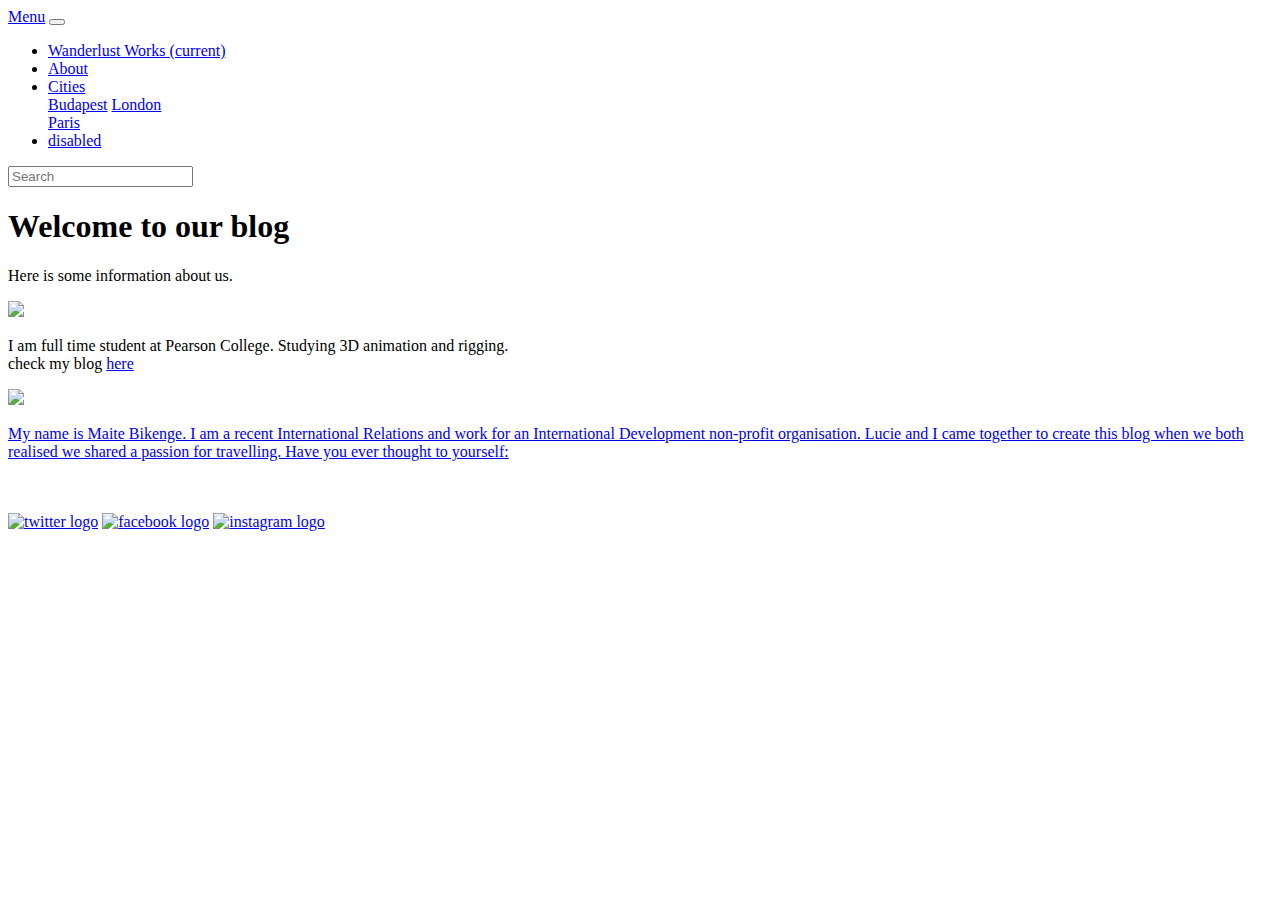
==== about.html @ 0ba5929c "." ====
<!doctype html>
<html lang="en">
  <head>
    <meta charset="utf-8">
    <meta name="viewport" content="width=device-width, initial-scale=1, shrink-to-fit=no">
    <meta name="description" content="Wanderlust Works">
    <meta name="author" content="">

    <title>Wanderlust-Works travel blog</title>

    <link rel="stylesheet" href="https://stackpath.bootstrapcdn.com/bootstrap/4.1.3/css/bootstrap.min.css" integrity="sha384-MCw98/SFnGE8fJT3GXwEOngsV7Zt27NXFoaoApmYm81iuXoPkFOJwJ8ERdknLPMO" crossorigin="anonymous">

    <!-- Custom styles for this template -->
    <link href="css/styles.css" rel="stylesheet">
  </head>

  <body>
    <nav class="navbar navbar-expand-lg navbar-dark pink lighten-3 mb-4">
  <a class="navbar-brand" href="#">Menu</a>
  <button class="navbar-toggler" type="button" data-toggle="collapse" data-target="#navbarSupportedContent" aria-controls="navbarSupportedContent" aria-expanded="false" aria-label="Toggle navigation">
    <span class="navbar-toggler-icon"></span>
  </button>

  <div class="collapse navbar-collapse" id="navbarSupportedContent">
    <ul class="navbar-nav mr-auto">

      <li class="nav-item active">
        <a class="nav-link" href="index.html">Wanderlust Works <span class="sr-only">(current)</span></a>
      </li>
      <li class="nav-item">
        <a class="nav-link" href="about.html">About</a>
      </li>
      <li class="nav-item dropdown">
        <a class="nav-link dropdown-toggle" href="#" id="navbarDropdown" role="button" data-toggle="dropdown" aria-haspopup="true" aria-expanded="false">
          Cities
        </a>
        <div class="dropdown-menu" aria-labelledby="navbarDropdown">
          <a class="dropdown-item" href="Budapest_page.html">Budapest</a>
          <a class="dropdown-item" href="London_page.html">London</a>
          <div class="dropdown-divider"></div>
          <a class="dropdown-item" href="#">Paris</a>
        </div>
      </li>
      <li class="nav-item">
        <a class="nav-link disabled" href="active">disabled</a>
      </li>
    </ul>
    <div class="collapse navbar-collapse" id="navbarSupportedContent">
      <!-- Search form -->
      <form class="form-inline mr-auto">
        <div class="md-form my-0">
          <input class="form-control" type="text" placeholder="Search" aria-label="Search">
          <i class="fas fa-search text-white ml-3" aria-hidden="true"></i>
        </div>
      </form>
    </nav>

    <main role="main" class="container">

      <div class="starter-template">
        <div class="row">
        <h1>Welcome to our blog</h1>

        <p class="lead"> Here is some information about us.</p>
      </div>
    </row>

      <!-- columns -->
      <div class="row">
        <div class="col-sm">
          <img id="Lucie Krausova"src="https://photos.google.com/photo/AF1QipNnm_X3bApSumvC7JY7NVN0nNUydwSsk6lBP-3U">
        </div>
        <p>I am full time student at Pearson College. Studying 3D animation and rigging.
          <br>
          check my blog <a href="https://luciekr.blogspot.com/">here</p>
        <div class="col-sm">


        </div>

      </div>

      <!-- Add another row here -->

      <div class="row">
        <div class="col-sm">
          <img id="Maite Bikenge"src="C:\Users\M.Bikenge\Documents\Personal\CC\me.jpg">
</div>
        <div class="col-sm">
        <p>My name is Maite Bikenge. I am a recent International Relations and work for an International Development non-profit organisation. Lucie and I came together to create this blog when we both realised we shared a passion for travelling.
          Have you ever thought to yourself:

          <br>
          <br>
          <br>
          </p>
        </div>
      </div>


    </main><!-- /.container -->

    <!-- Bootstrap core JavaScript
    ================================================== -->
    <!-- Placed at the end of the document so the pages load faster -->
    <script src="https://code.jquery.com/jquery-3.3.1.slim.min.js" integrity="sha384-q8i/X+965DzO0rT7abK41JStQIAqVgRVzpbzo5smXKp4YfRvH+8abtTE1Pi6jizo" crossorigin="anonymous"></script>
    <script>window.jQuery || document.write('<script src="../../assets/js/vendor/jquery-slim.min.js"><\/script>')</script>
    <script src="https://getbootstrap.com/docs/4.1/assets/js/vendor/popper.min.js"></script>
    <script src="https://getbootstrap.com/docs/4.1/dist/js/bootstrap.min.js"></script>
    <div class="media attribution">


    <a href ="https://twitter.com/?lang=en-gb"><img id="twitter"src="https://www.uwb.edu/getattachment/asuwb/twitter-icon.png" alt="twitter logo" /><a>
    <a href ="https://www.facebook.com/"><img id="facebook"src="http://lenmedlockvoluntarycentre.com/wp-content/uploads/2016/03/facebook-icon.jpg" alt="facebook logo"/></a>
    <a href ="https://www.instagram.com/"><img id="insta"src="http://lilliputadventure.com/wp-content/uploads/2018/06/Instagram-Icon.png" alt="instagram logo"/></a>



</div>

  </body>
</html>
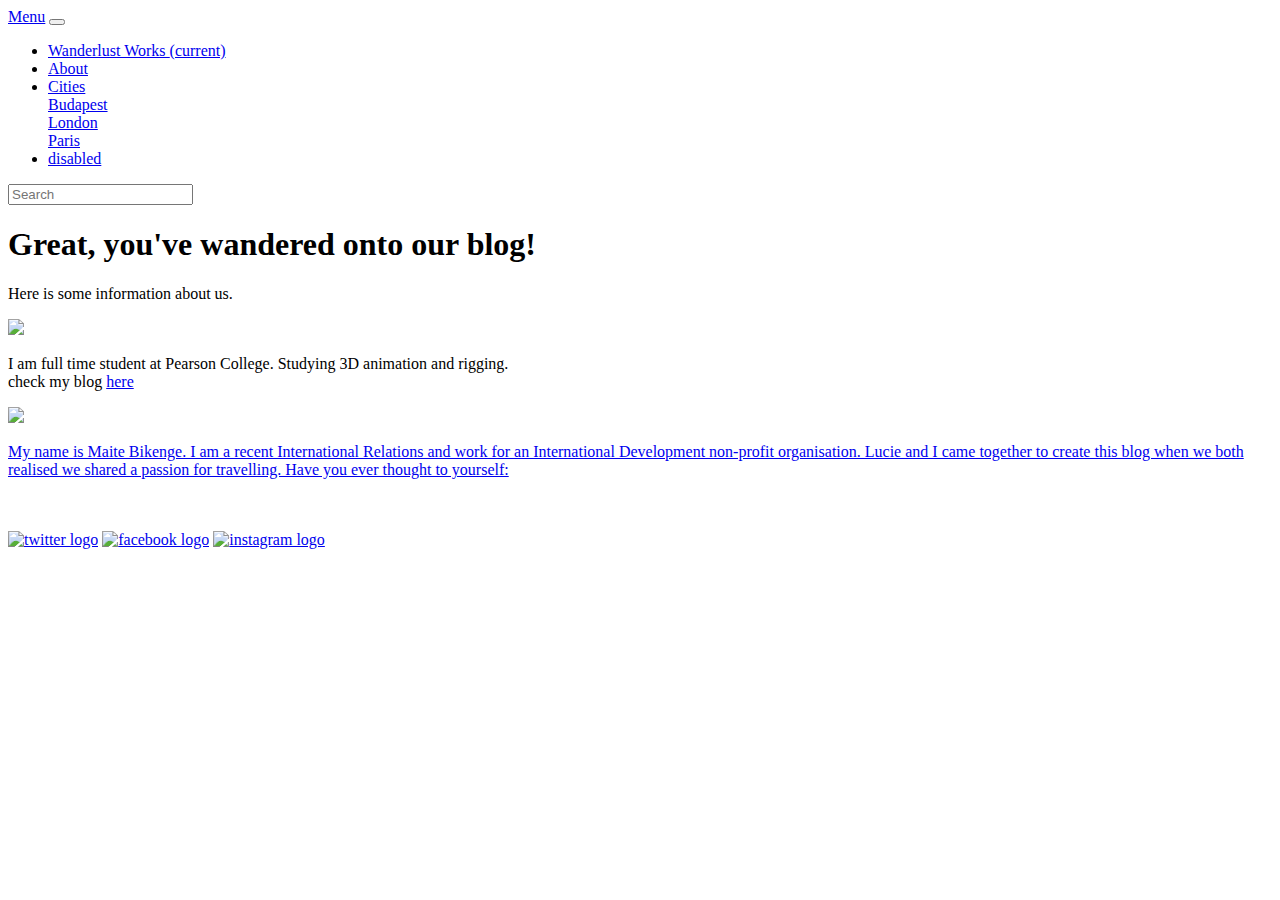
==== commit 1d1b8c54: "Updated" ====
--- a/about.html
+++ b/about.html
@@ -37,9 +37,10 @@
         </a>
         <div class="dropdown-menu" aria-labelledby="navbarDropdown">
           <a class="dropdown-item" href="Budapest_page.html">Budapest</a>
+          <div class="dropdown-divider"></div>
           <a class="dropdown-item" href="London_page.html">London</a>
           <div class="dropdown-divider"></div>
-          <a class="dropdown-item" href="#">Paris</a>
+          <a class="dropdown-item" href="Paris_page.html">Paris</a>
         </div>
       </li>
       <li class="nav-item">
@@ -48,7 +49,7 @@
     </ul>
     <div class="collapse navbar-collapse" id="navbarSupportedContent">
       <!-- Search form -->
-      <form class="form-inline mr-auto">
+      <form class="form-inline ml-auto">
         <div class="md-form my-0">
           <input class="form-control" type="text" placeholder="Search" aria-label="Search">
           <i class="fas fa-search text-white ml-3" aria-hidden="true"></i>
@@ -60,10 +61,11 @@
 
       <div class="starter-template">
         <div class="row">
-        <h1>Welcome to our blog</h1>
-
+        <h1>Great, you've wandered onto our blog!</h1>
+        <div class="row">
         <p class="lead"> Here is some information about us.</p>
       </div>
+    </div>
     </row>
 
       <!-- columns -->
@@ -117,6 +119,7 @@
 
 
 
+
 </div>
 
   </body>
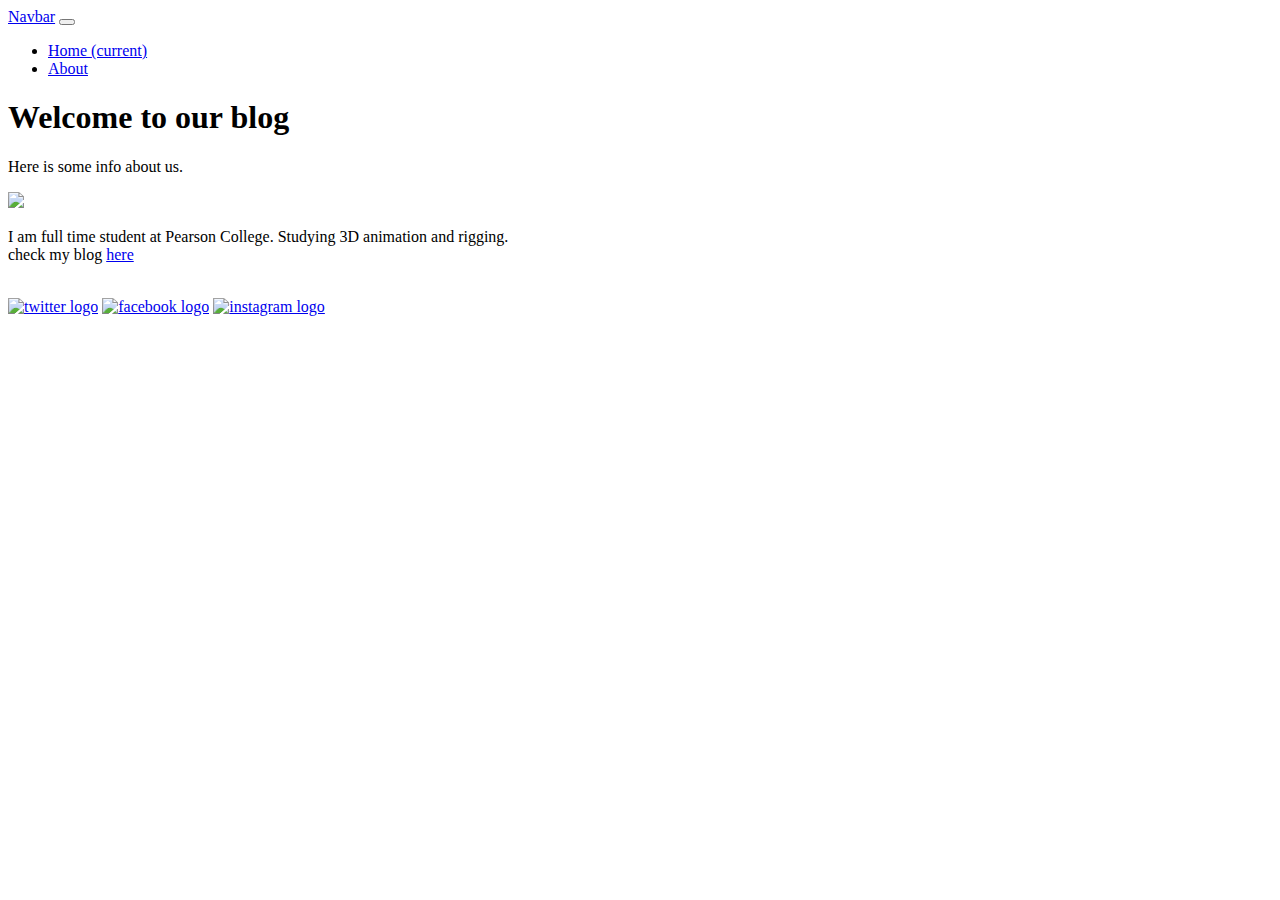
==== commit 0e4c27e0: "update" ====
--- a/about.html
+++ b/about.html
@@ -16,91 +16,50 @@
   </head>
 
   <body>
-    <nav class="navbar navbar-expand-lg navbar-dark pink lighten-3 mb-4">
-  <a class="navbar-brand" href="#">Menu</a>
-  <button class="navbar-toggler" type="button" data-toggle="collapse" data-target="#navbarSupportedContent" aria-controls="navbarSupportedContent" aria-expanded="false" aria-label="Toggle navigation">
-    <span class="navbar-toggler-icon"></span>
-  </button>
 
-  <div class="collapse navbar-collapse" id="navbarSupportedContent">
-    <ul class="navbar-nav mr-auto">
+    <nav class="navbar navbar-expand-md navbar-dark bg-dark fixed-top">
+      <a class="navbar-brand" href="#">Navbar</a>
+      <button class="navbar-toggler" type="button" data-toggle="collapse" data-target="#navbarsExampleDefault" aria-controls="navbarsExampleDefault" aria-expanded="false" aria-label="Toggle navigation">
+        <span class="navbar-toggler-icon"></span>
+      </button>
 
-      <li class="nav-item active">
-        <a class="nav-link" href="index.html">Wanderlust Works <span class="sr-only">(current)</span></a>
-      </li>
-      <li class="nav-item">
-        <a class="nav-link" href="about.html">About</a>
-      </li>
-      <li class="nav-item dropdown">
-        <a class="nav-link dropdown-toggle" href="#" id="navbarDropdown" role="button" data-toggle="dropdown" aria-haspopup="true" aria-expanded="false">
-          Cities
-        </a>
-        <div class="dropdown-menu" aria-labelledby="navbarDropdown">
-          <a class="dropdown-item" href="Budapest_page.html">Budapest</a>
-          <div class="dropdown-divider"></div>
-          <a class="dropdown-item" href="London_page.html">London</a>
-          <div class="dropdown-divider"></div>
-          <a class="dropdown-item" href="Paris_page.html">Paris</a>
-        </div>
-      </li>
-      <li class="nav-item">
-        <a class="nav-link disabled" href="active">disabled</a>
-      </li>
-    </ul>
-    <div class="collapse navbar-collapse" id="navbarSupportedContent">
-      <!-- Search form -->
-      <form class="form-inline ml-auto">
-        <div class="md-form my-0">
-          <input class="form-control" type="text" placeholder="Search" aria-label="Search">
-          <i class="fas fa-search text-white ml-3" aria-hidden="true"></i>
-        </div>
-      </form>
+      <div class="collapse navbar-collapse" id="navbarsExampleDefault">
+        <ul class="navbar-nav mr-auto">
+          <li class="nav-item active">
+            <a class="nav-link" href="#">Home <span class="sr-only">(current)</span></a>
+          </li>
+          <li class="nav-item">
+            <a class="nav-link" href="#">About</a>
+          </li>
+
+        </ul>
+      </div>
     </nav>
 
     <main role="main" class="container">
 
       <div class="starter-template">
-        <div class="row">
-        <h1>Great, you've wandered onto our blog!</h1>
-        <div class="row">
-        <p class="lead"> Here is some information about us.</p>
+        <h1>Welcome to our blog</h1>
+
+        <p class="lead"> Here is some info about us.</p>
       </div>
-    </div>
-    </row>
 
       <!-- columns -->
       <div class="row">
         <div class="col-sm">
-          <img id="Lucie Krausova"src="https://photos.google.com/photo/AF1QipNnm_X3bApSumvC7JY7NVN0nNUydwSsk6lBP-3U">
+          <img id="Lucie Krausova"src="SAM_3122.jpg">
         </div>
         <p>I am full time student at Pearson College. Studying 3D animation and rigging.
           <br>
           check my blog <a href="https://luciekr.blogspot.com/">here</p>
         <div class="col-sm">
-
+          <img id="MB"src="">
 
         </div>
 
       </div>
 
       <!-- Add another row here -->
-
-      <div class="row">
-        <div class="col-sm">
-          <img id="Maite Bikenge"src="C:\Users\M.Bikenge\Documents\Personal\CC\me.jpg">
-</div>
-        <div class="col-sm">
-        <p>My name is Maite Bikenge. I am a recent International Relations and work for an International Development non-profit organisation. Lucie and I came together to create this blog when we both realised we shared a passion for travelling.
-          Have you ever thought to yourself:
-
-          <br>
-          <br>
-          <br>
-          </p>
-        </div>
-      </div>
-
-
     </main><!-- /.container -->
 
     <!-- Bootstrap core JavaScript
@@ -119,7 +78,6 @@
 
 
 
-
 </div>
 
   </body>
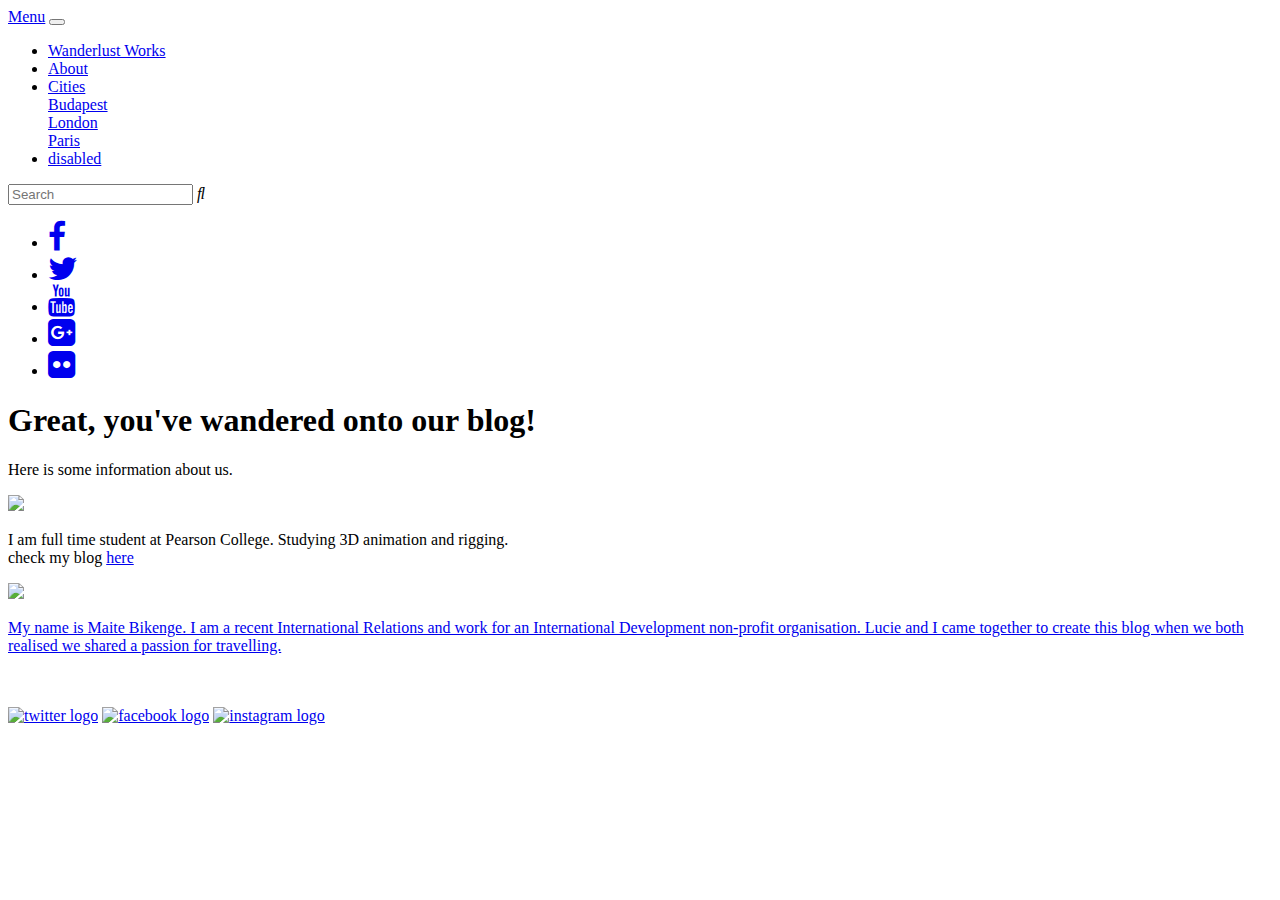
==== commit 477dae1c: "Should be no conflict" ====
--- a/about.html
+++ b/about.html
@@ -10,56 +10,104 @@
     <title>Wanderlust-Works travel blog</title>
 
     <link rel="stylesheet" href="https://stackpath.bootstrapcdn.com/bootstrap/4.1.3/css/bootstrap.min.css" integrity="sha384-MCw98/SFnGE8fJT3GXwEOngsV7Zt27NXFoaoApmYm81iuXoPkFOJwJ8ERdknLPMO" crossorigin="anonymous">
-
+    <link rel="stylesheet" href="https://cdnjs.cloudflare.com/ajax/libs/font-awesome/4.7.0/css/font-awesome.min.css">
     <!-- Custom styles for this template -->
     <link href="css/styles.css" rel="stylesheet">
   </head>
 
   <body>
+    <nav class="navbar navbar-expand-lg navbar-dark pink lighten-3 mb-4">
+  <a class="navbar-brand" href="#">Menu</a>
+  <button class="navbar-toggler" type="button" data-toggle="collapse" data-target="#navbarSupportedContent" aria-controls="navbarSupportedContent" aria-expanded="false" aria-label="Toggle navigation">
+    <span class="navbar-toggler-icon"></span>
+  </button>
 
-    <nav class="navbar navbar-expand-md navbar-dark bg-dark fixed-top">
-      <a class="navbar-brand" href="#">Navbar</a>
-      <button class="navbar-toggler" type="button" data-toggle="collapse" data-target="#navbarsExampleDefault" aria-controls="navbarsExampleDefault" aria-expanded="false" aria-label="Toggle navigation">
-        <span class="navbar-toggler-icon"></span>
-      </button>
+  <div class="collapse navbar-collapse" id="navbarSupportedContent">
+    <ul class="navbar-nav mr-auto">
 
-      <div class="collapse navbar-collapse" id="navbarsExampleDefault">
-        <ul class="navbar-nav mr-auto">
-          <li class="nav-item active">
-            <a class="nav-link" href="#">Home <span class="sr-only">(current)</span></a>
-          </li>
-          <li class="nav-item">
-            <a class="nav-link" href="#">About</a>
-          </li>
-
-        </ul>
-      </div>
+      <li class="nav-item active">
+        <a class="nav-link" href="index.html">Wanderlust Works <span class="sr-only">(current)</span></a>
+      </li>
+      <li class="nav-item">
+        <a class="nav-link" href="about.html">About</a>
+      </li>
+      <li class="nav-item dropdown">
+        <a class="nav-link dropdown-toggle" href="#" id="navbarDropdown" role="button" data-toggle="dropdown" aria-haspopup="true" aria-expanded="false">
+          Cities
+        </a>
+        <div class="dropdown-menu" aria-labelledby="navbarDropdown">
+          <a class="dropdown-item" href="Budapest_page.html">Budapest</a>
+          <div class="dropdown-divider"></div>
+          <a class="dropdown-item" href="London_page.html">London</a>
+          <div class="dropdown-divider"></div>
+          <a class="dropdown-item" href="Paris_page.html">Paris</a>
+        </div>
+      </li>
+      <li class="nav-item">
+        <a class="nav-link disabled" href="active">disabled</a>
+      </li>
+    </ul>
+    <div class="collapse navbar-collapse" id="navbarSupportedContent">
+      <!-- Search form -->
+      <form class="form-inline ml-auto">
+        <div class="md-form my-0">
+          <input class="form-control" type="text" placeholder="Search" aria-label="Search">
+          <i class="fas fa-search text-white ml-3" aria-hidden="true"></i>
+        </div>
+      </form>
+      <ul class="right">
+        <li><a href="facebook"><i class="fa fa-facebook fa-2x"></i></a></li>
+        <li><a href="twitter"><i class="fa fa-twitter fa-2x"></i></a></li>
+        <li><a href="youtube"><i class="fa fa-youtube fa-2x"></i></a></li>
+        <li><a href="Google+"><i class="fa fa-google-plus-square fa-2x"></i></a></li>
+        <li><a href="Flickr"><i class="fa fa-flickr fa-2x"></i></a></li>
+     </ul>
     </nav>
 
     <main role="main" class="container">
 
       <div class="starter-template">
-        <h1>Welcome to our blog</h1>
-
-        <p class="lead"> Here is some info about us.</p>
+        <div class="row">
+        <h1>Great, you've wandered onto our blog!</h1>
+        <div class="row">
+        <p class="lead"> Here is some information about us.</p>
       </div>
+    </div>
+    </row>
 
       <!-- columns -->
       <div class="row">
         <div class="col-sm">
-          <img id="Lucie Krausova"src="SAM_3122.jpg">
+          <img id="Lucie Krausova"src="https://photos.google.com/photo/AF1QipNnm_X3bApSumvC7JY7NVN0nNUydwSsk6lBP-3U">
         </div>
         <p>I am full time student at Pearson College. Studying 3D animation and rigging.
           <br>
           check my blog <a href="https://luciekr.blogspot.com/">here</p>
         <div class="col-sm">
-          <img id="MB"src="">
+
 
         </div>
 
       </div>
 
       <!-- Add another row here -->
+
+      <div class="row">
+        <div class="col-sm">
+          <img id="Maite Bikenge"src="C:\Users\M.Bikenge\Documents\Personal\CC\me.jpg">
+</div>
+        <div class="col-sm">
+        <p>My name is Maite Bikenge. I am a recent International Relations and work for an International Development non-profit organisation. Lucie and I came together to create this blog when we both realised we shared a passion for travelling.
+
+
+          <br>
+          <br>
+          <br>
+          </p>
+        </div>
+      </div>
+
+
     </main><!-- /.container -->
 
     <!-- Bootstrap core JavaScript
@@ -78,6 +126,7 @@
 
 
 
+
 </div>
 
   </body>
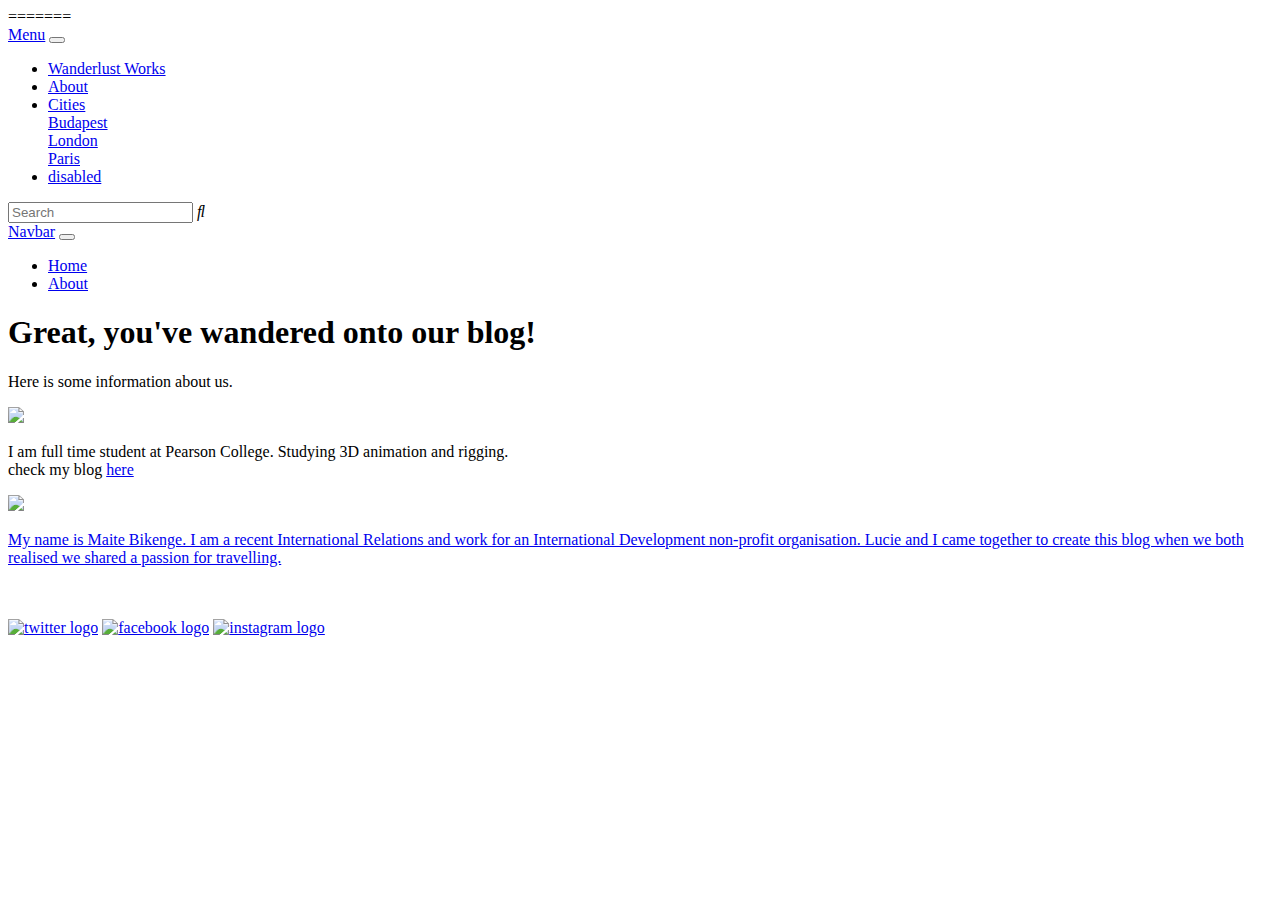
==== commit 8579957d: "Merge branch 'master' into maite-version1" ====
--- a/about.html
+++ b/about.html
@@ -10,13 +10,18 @@
     <title>Wanderlust-Works travel blog</title>
 
     <link rel="stylesheet" href="https://stackpath.bootstrapcdn.com/bootstrap/4.1.3/css/bootstrap.min.css" integrity="sha384-MCw98/SFnGE8fJT3GXwEOngsV7Zt27NXFoaoApmYm81iuXoPkFOJwJ8ERdknLPMO" crossorigin="anonymous">
+
     <link rel="stylesheet" href="https://cdnjs.cloudflare.com/ajax/libs/font-awesome/4.7.0/css/font-awesome.min.css">
+=======
+
+
     <!-- Custom styles for this template -->
     <link href="css/styles.css" rel="stylesheet">
   </head>
 
   <body>
-    <nav class="navbar navbar-expand-lg navbar-dark pink lighten-3 mb-4">
+
+    <nav class="navbar navbar-expand-lg navbar-light bg-light">
   <a class="navbar-brand" href="#">Menu</a>
   <button class="navbar-toggler" type="button" data-toggle="collapse" data-target="#navbarSupportedContent" aria-controls="navbarSupportedContent" aria-expanded="false" aria-label="Toggle navigation">
     <span class="navbar-toggler-icon"></span>
@@ -55,18 +60,33 @@
           <i class="fas fa-search text-white ml-3" aria-hidden="true"></i>
         </div>
       </form>
-      <ul class="right">
-        <li><a href="facebook"><i class="fa fa-facebook fa-2x"></i></a></li>
-        <li><a href="twitter"><i class="fa fa-twitter fa-2x"></i></a></li>
-        <li><a href="youtube"><i class="fa fa-youtube fa-2x"></i></a></li>
-        <li><a href="Google+"><i class="fa fa-google-plus-square fa-2x"></i></a></li>
-        <li><a href="Flickr"><i class="fa fa-flickr fa-2x"></i></a></li>
-     </ul>
+      
+
+
+    <nav class="navbar navbar-expand-md navbar-dark bg-dark fixed-top">
+      <a class="navbar-brand" href="#">Navbar</a>
+      <button class="navbar-toggler" type="button" data-toggle="collapse" data-target="#navbarsExampleDefault" aria-controls="navbarsExampleDefault" aria-expanded="false" aria-label="Toggle navigation">
+        <span class="navbar-toggler-icon"></span>
+      </button>
+
+      <div class="collapse navbar-collapse" id="navbarsExampleDefault">
+        <ul class="navbar-nav mr-auto">
+          <li class="nav-item active">
+            <a class="nav-link" href="#">Home <span class="sr-only">(current)</span></a>
+          </li>
+          <li class="nav-item">
+            <a class="nav-link" href="#">About</a>
+          </li>
+
+        </ul>
+      </div>
+
     </nav>
 
     <main role="main" class="container">
 
       <div class="starter-template">
+
         <div class="row">
         <h1>Great, you've wandered onto our blog!</h1>
         <div class="row">
@@ -75,10 +95,13 @@
     </div>
     </row>
 
+
       <!-- columns -->
       <div class="row">
         <div class="col-sm">
-          <img id="Lucie Krausova"src="https://photos.google.com/photo/AF1QipNnm_X3bApSumvC7JY7NVN0nNUydwSsk6lBP-3U">
+
+          <img id="Lucie Krausova"src="SAM_3122.jpg">
+
         </div>
         <p>I am full time student at Pearson College. Studying 3D animation and rigging.
           <br>
@@ -91,6 +114,7 @@
       </div>
 
       <!-- Add another row here -->
+
 
       <div class="row">
         <div class="col-sm">
@@ -106,6 +130,7 @@
           </p>
         </div>
       </div>
+
 
 
     </main><!-- /.container -->
@@ -126,7 +151,6 @@
 
 
 
-
 </div>
 
   </body>
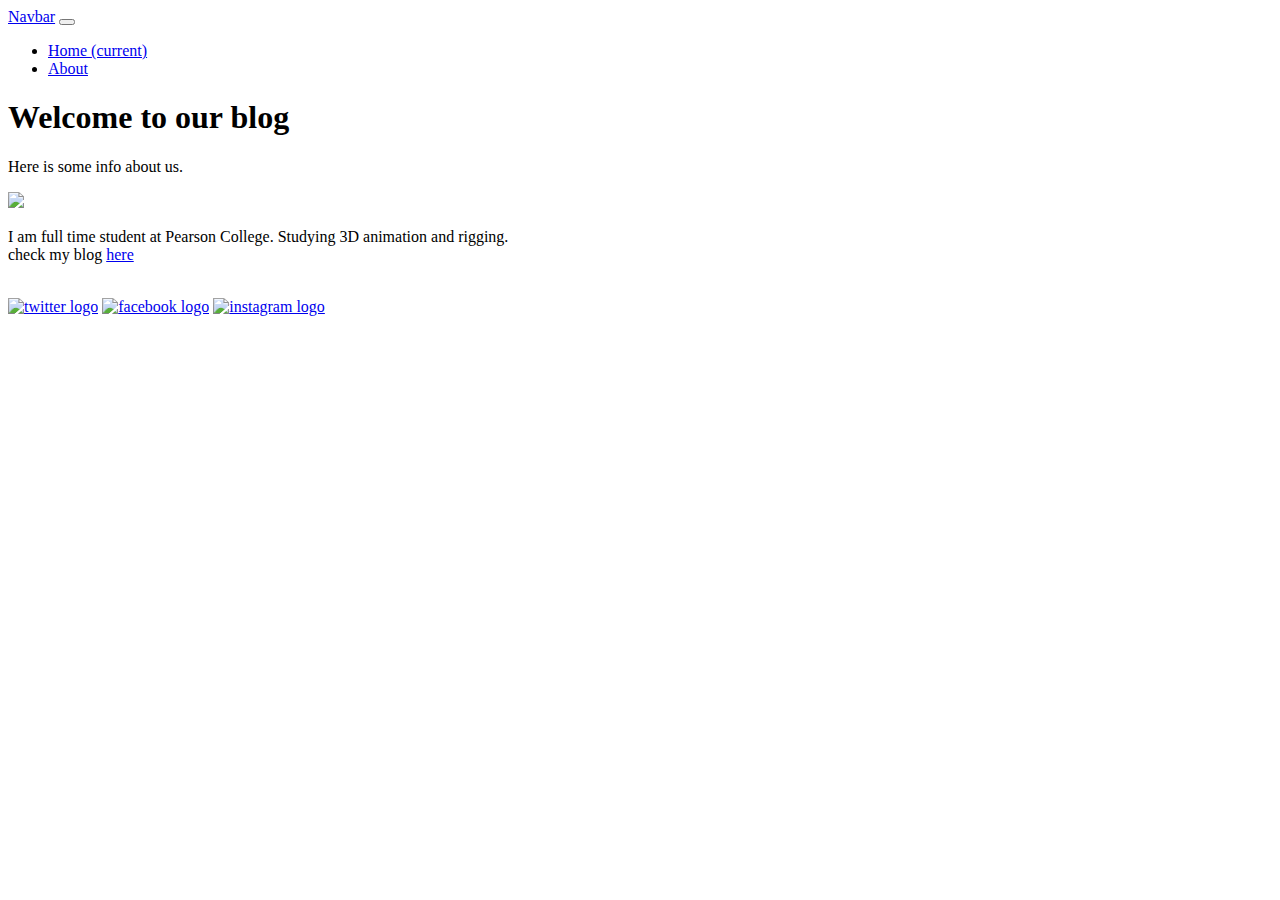
==== commit cde5feab: "ddd" ====
--- a/about.html
+++ b/about.html
@@ -11,57 +11,11 @@
 
     <link rel="stylesheet" href="https://stackpath.bootstrapcdn.com/bootstrap/4.1.3/css/bootstrap.min.css" integrity="sha384-MCw98/SFnGE8fJT3GXwEOngsV7Zt27NXFoaoApmYm81iuXoPkFOJwJ8ERdknLPMO" crossorigin="anonymous">
 
-    <link rel="stylesheet" href="https://cdnjs.cloudflare.com/ajax/libs/font-awesome/4.7.0/css/font-awesome.min.css">
-=======
-
-
     <!-- Custom styles for this template -->
     <link href="css/styles.css" rel="stylesheet">
   </head>
 
   <body>
-
-    <nav class="navbar navbar-expand-lg navbar-light bg-light">
-  <a class="navbar-brand" href="#">Menu</a>
-  <button class="navbar-toggler" type="button" data-toggle="collapse" data-target="#navbarSupportedContent" aria-controls="navbarSupportedContent" aria-expanded="false" aria-label="Toggle navigation">
-    <span class="navbar-toggler-icon"></span>
-  </button>
-
-  <div class="collapse navbar-collapse" id="navbarSupportedContent">
-    <ul class="navbar-nav mr-auto">
-
-      <li class="nav-item active">
-        <a class="nav-link" href="index.html">Wanderlust Works <span class="sr-only">(current)</span></a>
-      </li>
-      <li class="nav-item">
-        <a class="nav-link" href="about.html">About</a>
-      </li>
-      <li class="nav-item dropdown">
-        <a class="nav-link dropdown-toggle" href="#" id="navbarDropdown" role="button" data-toggle="dropdown" aria-haspopup="true" aria-expanded="false">
-          Cities
-        </a>
-        <div class="dropdown-menu" aria-labelledby="navbarDropdown">
-          <a class="dropdown-item" href="Budapest_page.html">Budapest</a>
-          <div class="dropdown-divider"></div>
-          <a class="dropdown-item" href="London_page.html">London</a>
-          <div class="dropdown-divider"></div>
-          <a class="dropdown-item" href="Paris_page.html">Paris</a>
-        </div>
-      </li>
-      <li class="nav-item">
-        <a class="nav-link disabled" href="active">disabled</a>
-      </li>
-    </ul>
-    <div class="collapse navbar-collapse" id="navbarSupportedContent">
-      <!-- Search form -->
-      <form class="form-inline ml-auto">
-        <div class="md-form my-0">
-          <input class="form-control" type="text" placeholder="Search" aria-label="Search">
-          <i class="fas fa-search text-white ml-3" aria-hidden="true"></i>
-        </div>
-      </form>
-      
-
 
     <nav class="navbar navbar-expand-md navbar-dark bg-dark fixed-top">
       <a class="navbar-brand" href="#">Navbar</a>
@@ -80,59 +34,32 @@
 
         </ul>
       </div>
-
     </nav>
 
     <main role="main" class="container">
 
       <div class="starter-template">
+        <h1>Welcome to our blog</h1>
 
-        <div class="row">
-        <h1>Great, you've wandered onto our blog!</h1>
-        <div class="row">
-        <p class="lead"> Here is some information about us.</p>
+        <p class="lead"> Here is some info about us.</p>
       </div>
-    </div>
-    </row>
-
 
       <!-- columns -->
       <div class="row">
         <div class="col-sm">
-
-          <img id="Lucie Krausova"src="SAM_3122.jpg">
-
+          <img id="Lucie Krausova"src="https://photos.google.com/photo/AF1QipNnm_X3bApSumvC7JY7NVN0nNUydwSsk6lBP-3U">
         </div>
         <p>I am full time student at Pearson College. Studying 3D animation and rigging.
           <br>
           check my blog <a href="https://luciekr.blogspot.com/">here</p>
         <div class="col-sm">
-
+          <img id="Maite Bikenge"src="">
 
         </div>
 
       </div>
 
       <!-- Add another row here -->
-
-
-      <div class="row">
-        <div class="col-sm">
-          <img id="Maite Bikenge"src="C:\Users\M.Bikenge\Documents\Personal\CC\me.jpg">
-</div>
-        <div class="col-sm">
-        <p>My name is Maite Bikenge. I am a recent International Relations and work for an International Development non-profit organisation. Lucie and I came together to create this blog when we both realised we shared a passion for travelling.
-
-
-          <br>
-          <br>
-          <br>
-          </p>
-        </div>
-      </div>
-
-
-
     </main><!-- /.container -->
 
     <!-- Bootstrap core JavaScript
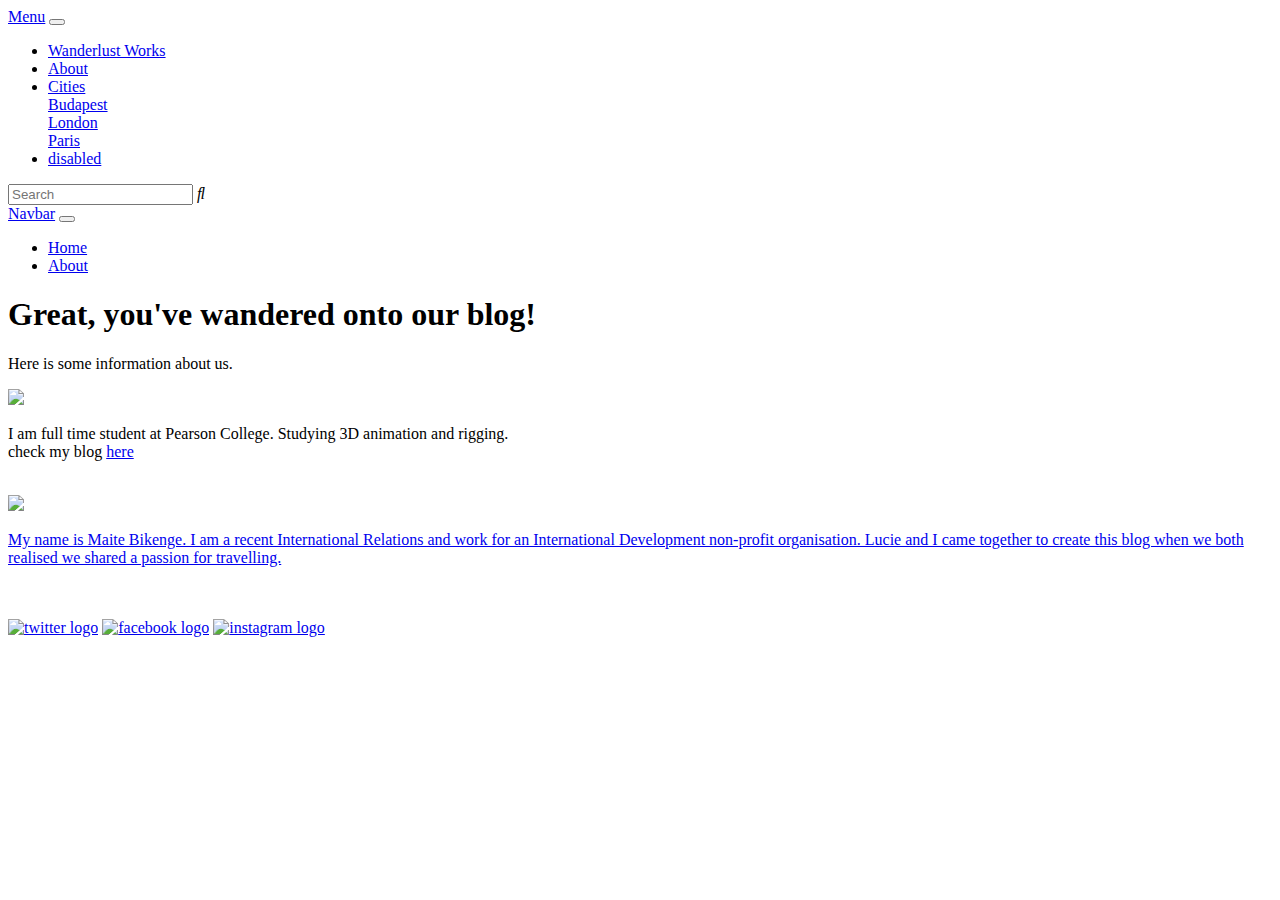
==== commit 3b586c7e: "Merge branch 'master' into Lucie" ====
--- a/about.html
+++ b/about.html
@@ -11,11 +11,57 @@
 
     <link rel="stylesheet" href="https://stackpath.bootstrapcdn.com/bootstrap/4.1.3/css/bootstrap.min.css" integrity="sha384-MCw98/SFnGE8fJT3GXwEOngsV7Zt27NXFoaoApmYm81iuXoPkFOJwJ8ERdknLPMO" crossorigin="anonymous">
 
+    <link rel="stylesheet" href="https://cdnjs.cloudflare.com/ajax/libs/font-awesome/4.7.0/css/font-awesome.min.css">
+
+
+
     <!-- Custom styles for this template -->
     <link href="css/styles.css" rel="stylesheet">
   </head>
 
   <body>
+
+    <nav class="navbar navbar-expand-lg navbar-light bg-light">
+  <a class="navbar-brand" href="#">Menu</a>
+  <button class="navbar-toggler" type="button" data-toggle="collapse" data-target="#navbarSupportedContent" aria-controls="navbarSupportedContent" aria-expanded="false" aria-label="Toggle navigation">
+    <span class="navbar-toggler-icon"></span>
+  </button>
+
+  <div class="collapse navbar-collapse" id="navbarSupportedContent">
+    <ul class="navbar-nav mr-auto">
+
+      <li class="nav-item active">
+        <a class="nav-link" href="index.html">Wanderlust Works <span class="sr-only">(current)</span></a>
+      </li>
+      <li class="nav-item">
+        <a class="nav-link" href="about.html">About</a>
+      </li>
+      <li class="nav-item dropdown">
+        <a class="nav-link dropdown-toggle" href="#" id="navbarDropdown" role="button" data-toggle="dropdown" aria-haspopup="true" aria-expanded="false">
+          Cities
+        </a>
+        <div class="dropdown-menu" aria-labelledby="navbarDropdown">
+          <a class="dropdown-item" href="Budapest_page.html">Budapest</a>
+          <div class="dropdown-divider"></div>
+          <a class="dropdown-item" href="London_page.html">London</a>
+          <div class="dropdown-divider"></div>
+          <a class="dropdown-item" href="Paris_page.html">Paris</a>
+        </div>
+      </li>
+      <li class="nav-item">
+        <a class="nav-link disabled" href="active">disabled</a>
+      </li>
+    </ul>
+    <div class="collapse navbar-collapse" id="navbarSupportedContent">
+      <!-- Search form -->
+      <form class="form-inline ml-auto">
+        <div class="md-form my-0">
+          <input class="form-control" type="text" placeholder="Search" aria-label="Search">
+          <i class="fas fa-search text-white ml-3" aria-hidden="true"></i>
+        </div>
+      </form>
+
+
 
     <nav class="navbar navbar-expand-md navbar-dark bg-dark fixed-top">
       <a class="navbar-brand" href="#">Navbar</a>
@@ -34,20 +80,28 @@
 
         </ul>
       </div>
+
     </nav>
 
     <main role="main" class="container">
 
       <div class="starter-template">
-        <h1>Welcome to our blog</h1>
 
-        <p class="lead"> Here is some info about us.</p>
+        <div class="row">
+        <h1>Great, you've wandered onto our blog!</h1>
+        <div class="row">
+        <p class="lead"> Here is some information about us.</p>
       </div>
+    </div>
+    </row>
+
 
       <!-- columns -->
       <div class="row">
         <div class="col-sm">
-          <img id="Lucie Krausova"src="https://photos.google.com/photo/AF1QipNnm_X3bApSumvC7JY7NVN0nNUydwSsk6lBP-3U">
+
+          <img id="Lucie Krausova"src="SAM_3122.jpg">
+
         </div>
         <p>I am full time student at Pearson College. Studying 3D animation and rigging.
           <br>
@@ -60,6 +114,25 @@
       </div>
 
       <!-- Add another row here -->
+
+
+      <div class="row">
+        <div class="col-sm">
+          <img id="Maite Bikenge"src="C:\Users\M.Bikenge\Documents\Personal\CC\me.jpg">
+</div>
+        <div class="col-sm">
+        <p>My name is Maite Bikenge. I am a recent International Relations and work for an International Development non-profit organisation. Lucie and I came together to create this blog when we both realised we shared a passion for travelling.
+
+
+          <br>
+          <br>
+          <br>
+          </p>
+        </div>
+      </div>
+
+
+
     </main><!-- /.container -->
 
     <!-- Bootstrap core JavaScript
